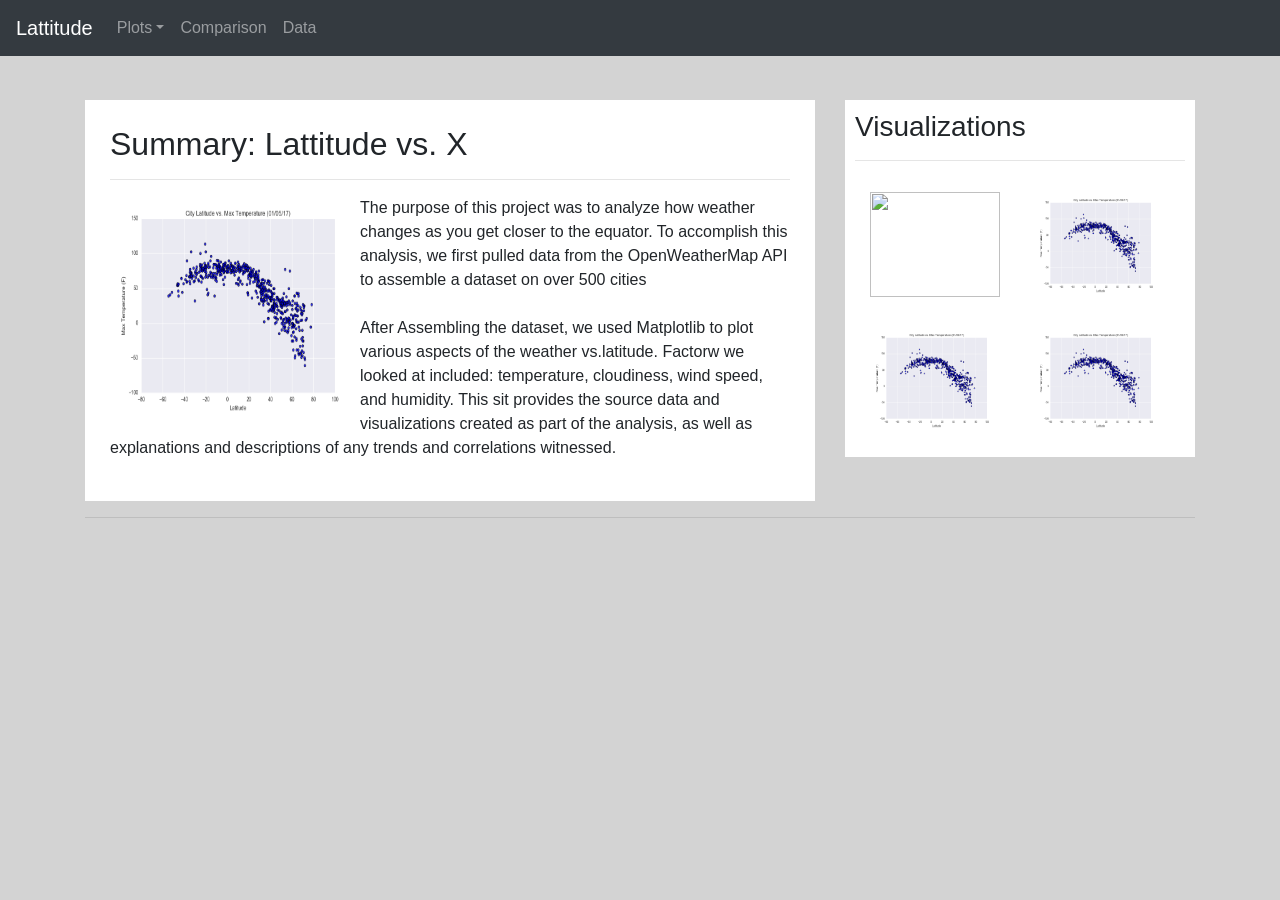
==== WebVisualizations/index.html @ ae3412d1 "add code files" ====
<!doctype html>
<html lang="en">
  <head>
    <meta charset="utf-8">
    <meta name="viewport" content="width=device-width, initial-scale=1, shrink-to-fit=no">
    <meta name="description" content="">
    <meta name="author" content="Mark Otto, Jacob Thornton, and Bootstrap contributors">
    <meta name="generator" content="Jekyll v3.8.6">
   

     <!-- Bootstrap core CSS -->
    <link rel="stylesheet" href="https://maxcdn.bootstrapcdn.com/bootstrap/4.4.1/css/bootstrap.min.css">
    <link rel="stylesheet" href="./css/style.css">
   <!-- Custom styles for this template -->
   <!--<link href="jumbotron.css" rel="stylesheet">--> 
  </head>
  <body>
    <nav class="navbar navbar-expand-md navbar-dark fixed-top bg-dark">
  <a class="navbar-brand" href="./index.html">Lattitude</a>
  <button class="navbar-toggler" type="button" data-toggle="collapse" data-target="#navbarsExampleDefault" aria-controls="navbarsExampleDefault" aria-expanded="false" aria-label="Toggle navigation">
    <span class="navbar-toggler-icon"></span>
  </button>

  <div class="collapse navbar-collapse" id="navbarsExampleDefault">
    <ul class="navbar-nav mr-auto">
        <li class="nav-item dropdown">
            <a class="nav-link dropdown-toggle" href="#" id="dropdown01" data-toggle="dropdown" aria-haspopup="true" aria-expanded="false">Plots</a>
            <div class="dropdown-menu" aria-labelledby="dropdown01">
              <a class="dropdown-item" href="./maxtemp.html">Max Temperature</a>
              <a class="dropdown-item" href="./humidity.html">Humidity</a>
              <a class="dropdown-item" href="./cloudiness.html">Cloudiness</a>
              <a class="dropdown-item" href="./windspeed.html">Wind Speed</a>
            </div>
        </li>
      <li class="nav-item">
        <a class="nav-link" href="./comparisons.html">Comparison</a>
      </li>
      <li class="nav-item">
        <a class="nav-link" href="./data.html">Data</a>
      </li>
    </ul>
  </div>
</nav>

<main role="main">

  <div class="container">
    <!-- Example row of columns -->
    <div class="row">
      <div class="col-md-8 m_section">
        <div>
          <h2>Summary: Lattitude vs. X</h2>
          <hr></hr>
          <u></u>
          <img src="./assets/images/Fig1.png" class="m_image"/>
          <p>The purpose of this project was to analyze how weather changes 
              as you get closer to the equator. To accomplish this analysis, we
              first pulled data from the OpenWeatherMap API to assemble a dataset on over
              500 cities <br><br>
              After Assembling the dataset, we used Matplotlib to plot various
              aspects of the weather vs.latitude.  Factorw we looked at included:
              temperature, cloudiness, wind speed, and humidity. This sit provides the source data 
              and visualizations created as part of the analysis, as well as explanations and 
              descriptions of any trends and correlations witnessed.
          </p>   
        </div>     
      </div>     
      <div class="col-md-4 v_section">
        <div>
          <h3>Visualizations</h3>
          <hr></hr>
          <div class="v_image">
            <a href="./maxtemp.html">
              <img src=".././assets/images/Fig1.png" />
            </a>
          </div>
          <div class="v_image">
            <a href="./humidity.html">
            <img src="./assets/images/Fig1.png" />
            </a>
          </div>
          <div class="v_image">
            <a href="./cloudiness.html">
            <img src="./assets/images/Fig1.png" />
            </a>
          </div>
          <div class="v_image">
            <a href="./windspeed.html">
            <img src="./assets/images/Fig1.png" />
            </a>
          </div>
        </div>  
      </div>
    </div>
    <hr>
  </div> 
</main>
    <script src="https://code.jquery.com/jquery-3.3.1.slim.min.js" integrity="sha384-q8i/X+965DzO0rT7abK41JStQIAqVgRVzpbzo5smXKp4YfRvH+8abtTE1Pi6jizo" crossorigin="anonymous"></script>
    <script src="https://stackpath.bootstrapcdn.com/bootstrap/4.1.3/js/bootstrap.min.js" integrity="sha384-ChfqqxuZUCnJSK3+MXmPNIyE6ZbWh2IMqE241rYiqJxyMiZ6OW/JmZQ5stwEULTy" crossorigin="anonymous"></script>
</body>
</html>
---- WebVisualizations/css/style.css ----
body{
    background-color: lightgray;
  }
  .container{
    margin-top: 100px;
  }  


  .m_section div{
    width: 100%;
    height: 100%;
    background: white;
    padding: 25px;
  }

  .p_section div{
    width: 100%;
    height: 100%;
    background: white;
    padding: 25px;
    text-align: center;
  }

  .p_section p, .p_section h2{
    text-align: left;
  }

  .v_section div{
    background: white;
    padding: 10px;
  }

  .c_section div{
    background: white;
    padding: 10px;
    text-align: center;
  }

  .c_section h3{
    text-align: left;
  }

  .d_section div{
    background: white;
    padding: 10px;  
  }

  .m_image{
    width: 250px;
    height: 225px;
    float: left;
  }

  .v_image{
    width: 150px;
    height: 125px;
    display: inline-block;     
    margin:5px;   
  }

  
  .v_image:hover, .c_image:hover, .v_selected{
    border-style:solid;
    border-color:aquamarine;
  }
  

  .v_image img{
    width: 100%;
    height: 100%;
    display: inline;
  }

  .c_image img{
    width: 100%;
    height: 90%;
    display: inline;
  }

  .c_image div{
    width: 100%;        
    text-align: center;
  }


  .c_image{
    width: 500px;
    height: 500px;
    display: inline-block;     
    margin:10px;   
  }

  .p_image{
      width:500px;
      height: 400px;
      
  }

  .bd-placeholder-img {
    font-size: 1.125rem;
    text-anchor: middle;
    -webkit-user-select: none;
    -moz-user-select: none;
    -ms-user-select: none;
    user-select: none;
  }
  
  table{
      font-size: 13px;
  }

  table td:nth-child(1), table th:nth-child(1){
    display: none;
  }

  @media (min-width: 768px) {
    .bd-placeholder-img-lg {
      font-size: 3.5rem;
    }
  }
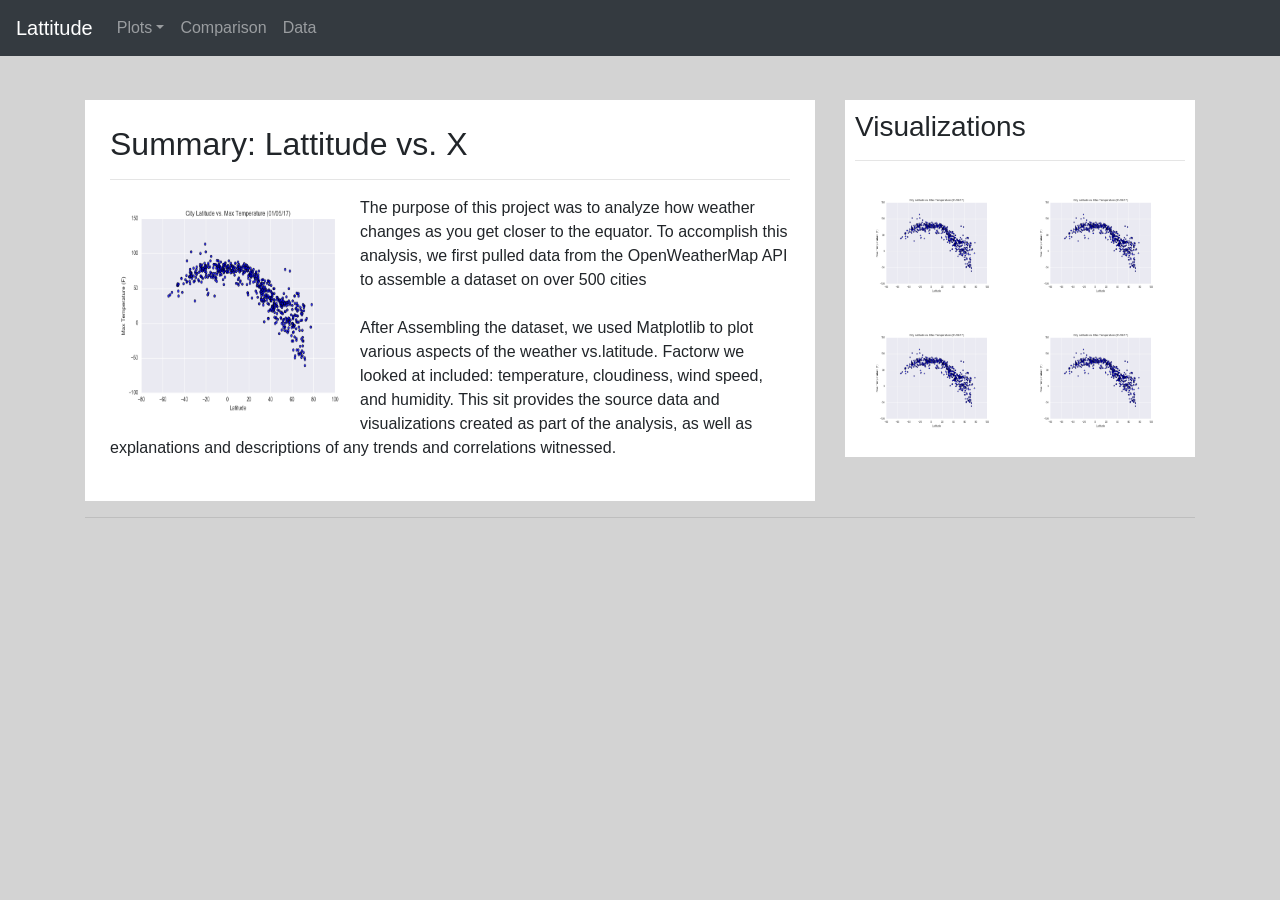
==== commit d88139cc: "fix index.html" ====
--- a/WebVisualizations/index.html
+++ b/WebVisualizations/index.html
@@ -72,7 +72,7 @@
           <hr></hr>
           <div class="v_image">
             <a href="./maxtemp.html">
-              <img src=".././assets/images/Fig1.png" />
+              <img src="./assets/images/Fig1.png" />
             </a>
           </div>
           <div class="v_image">
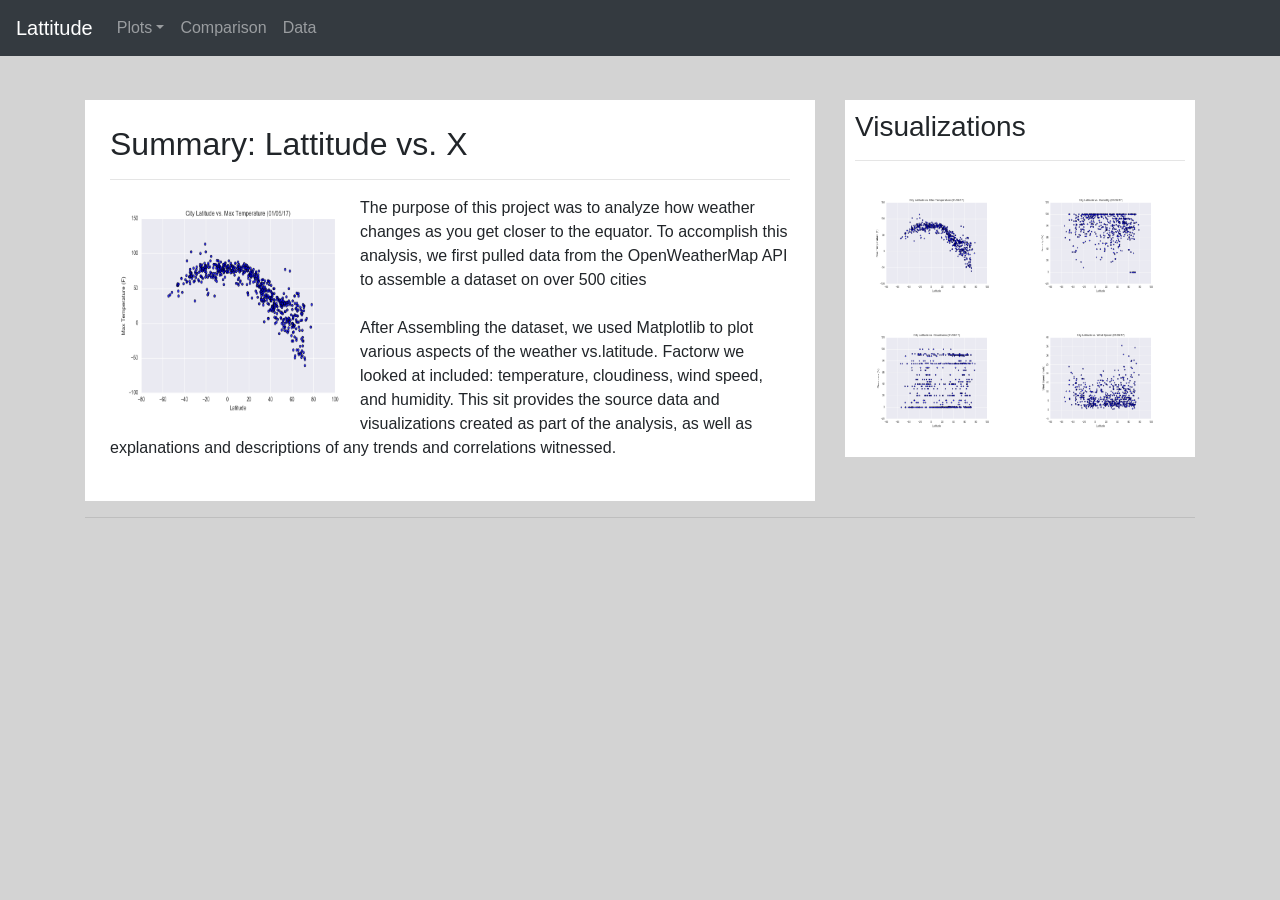
==== commit ca248f16: "fix index.html" ====
--- a/WebVisualizations/index.html
+++ b/WebVisualizations/index.html
@@ -77,17 +77,17 @@
           </div>
           <div class="v_image">
             <a href="./humidity.html">
-            <img src="./assets/images/Fig1.png" />
+            <img src="./assets/images/Fig2.png" />
             </a>
           </div>
           <div class="v_image">
             <a href="./cloudiness.html">
-            <img src="./assets/images/Fig1.png" />
+            <img src="./assets/images/Fig3.png" />
             </a>
           </div>
           <div class="v_image">
             <a href="./windspeed.html">
-            <img src="./assets/images/Fig1.png" />
+            <img src="./assets/images/Fig4.png" />
             </a>
           </div>
         </div>  
